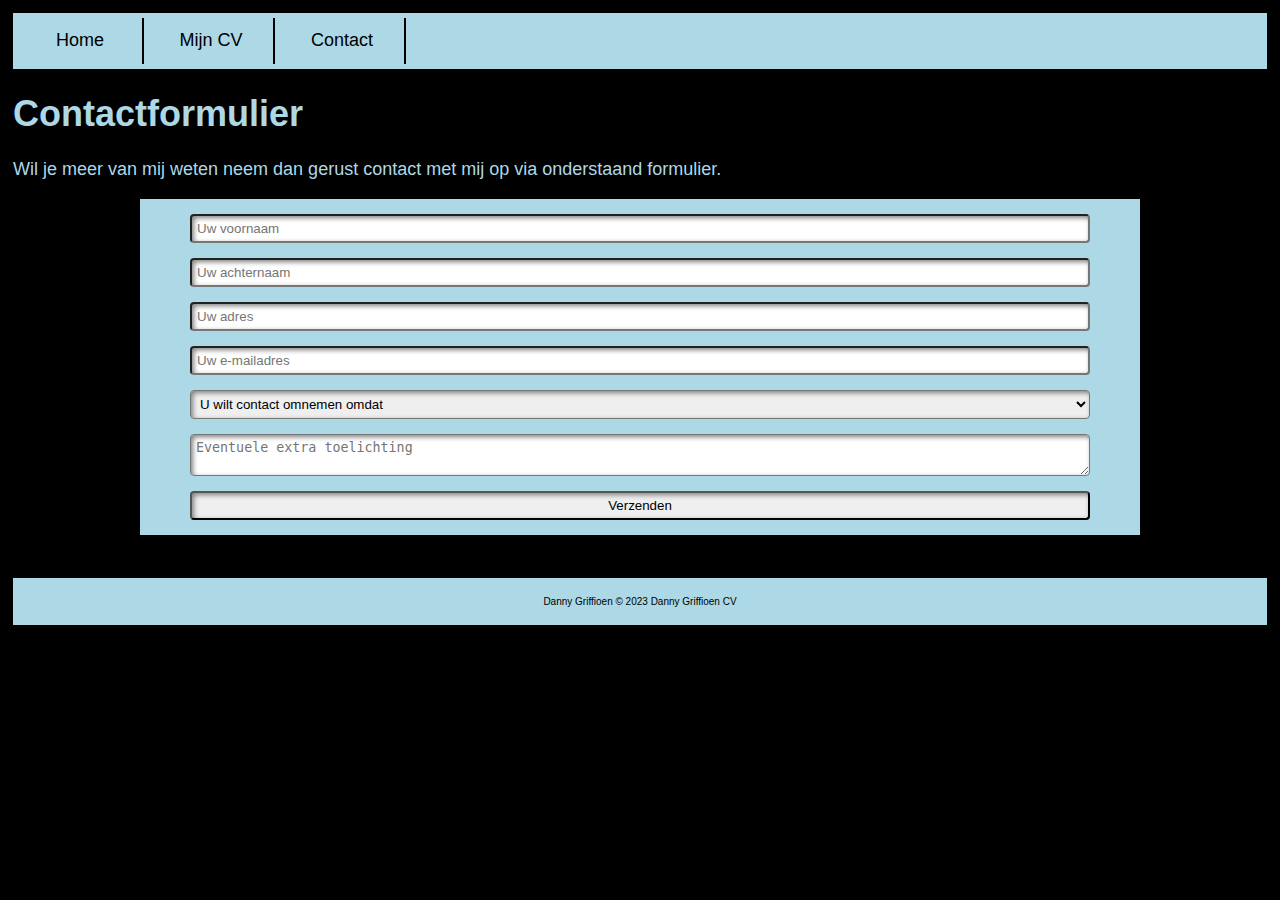
==== contact.html @ f5fad4d8 "Add files via upload" ====
<!DOCTYPE html>
<html>
    <head>
        <title>Contactgegevens</title>
        <link rel="stylesheet" type="text/css" href="stijl/main.css" />
    </head>
    <body>
        <header>
            <nav>
                <li><a href="index.html">Home</a></li>
                <li><a href="mijncv.html">Mijn CV</a></li>
                <li><a href="contact.html">Contact</a></li>
            </nav>
        </header>
        <h1>Contactformulier</h1>
        <p>
            Wil je meer van mij weten neem dan gerust contact met mij op via onderstaand formulier.
        </p>
        <form id="contactform" action="https://formspree.io/f/mvojrbpr" method="post"> 
            <input type="text" name="name" placeholder="Uw voornaam" />
            <input type="text" name="name" placeholder="Uw achternaam" />
            <input type="text" name="name" placeholder="Uw adres" />
            <input type="email" name="_replyto" placeholder="Uw e-mailadres" />
            <select>
                <option>U wilt contact omnemen omdat</option>
                <option>u mij een baan wilt aanbieden</option>
                <option>u de website zo mooi vindt</option>
                <option>u tips heeft om de website te verbeteren</option>
                <option>anders namelijk...</option>
            </select>
            <input type="hidden" name="_subject" value="Website contact" />
            <textarea name="message" placeholder="Eventuele extra toelichting"></textarea>
            <input type="text" name="_gotcha" style="display:none" />
            <button>Verzenden</button>
        </form>
        <br><br>
        <footer>
            Danny Griffioen © 2023 Danny Griffioen CV
        </footer>
---- stijl/main.css ----
body{
    background-color: black;
    font-family: Verdana, sans-serif;
    font-size: 18px;
    color: lightblue;
    padding: 5px;
}
header{
    background-color: lightblue;
    font-family: Verdana, sans-serif;
    font-size: 18px;
    color: black;
    padding: 5px;
}
footer{
    background-color: lightblue;
    font-family: Verdana, sans-serif;
    font-size: 10px;
    text-align: center;
    color: black;
    padding: 18px;
}
form{
    background-color: lightblue; 
    color: black;
    border-collapse: collapse; 
    border: 1px solid black;
    margin-left: auto; 
    margin-right: auto; 
    width: 1000px;
}
table{
    background-color: lightblue; 
    color: black;
    border-collapse: collapse; 
    border: 1px solid black;
    margin-left: auto; 
    margin-right: auto; 
    width: 1000px;
}
th{
    border: 1px solid black; 
    text-align: center;
    width: 1000px;
}
td{
    border: 1px solid black; 
    text-align: center;
    width: 100px;
}
td, th{
    padding: 5px 20px;
}
img.displayed{
    display: block;
    margin-left: auto;
    margin-right: auto;
}
input[type="text"], input[type="email"], textarea, select, option, button{
    display: block;
    margin: 15px 50px;
    padding: 5px 5px;
    width: 900px;
    box-sizing: border-box;
    border-radius: 4px;
    box-shadow: inset 2px 2px 5px grey;
}
nav a{
    color: black;
    text-decoration: none;
}
li{
    display: inline-block;
    height: 22px;
    width: 100px;
    padding: 12px;
    text-align: center;
    border-right: 2px solid black;
    background-color: lightblue;
}
li:hover{
    background-color: rgb(0, 187, 255);
    border-style: none;
}
button:active{
    background-color: rgb(0, 187, 255);
    color: lightblue;
    border-radius: 5px;
    box-shadow: inset 2px 2px 5px black;
}
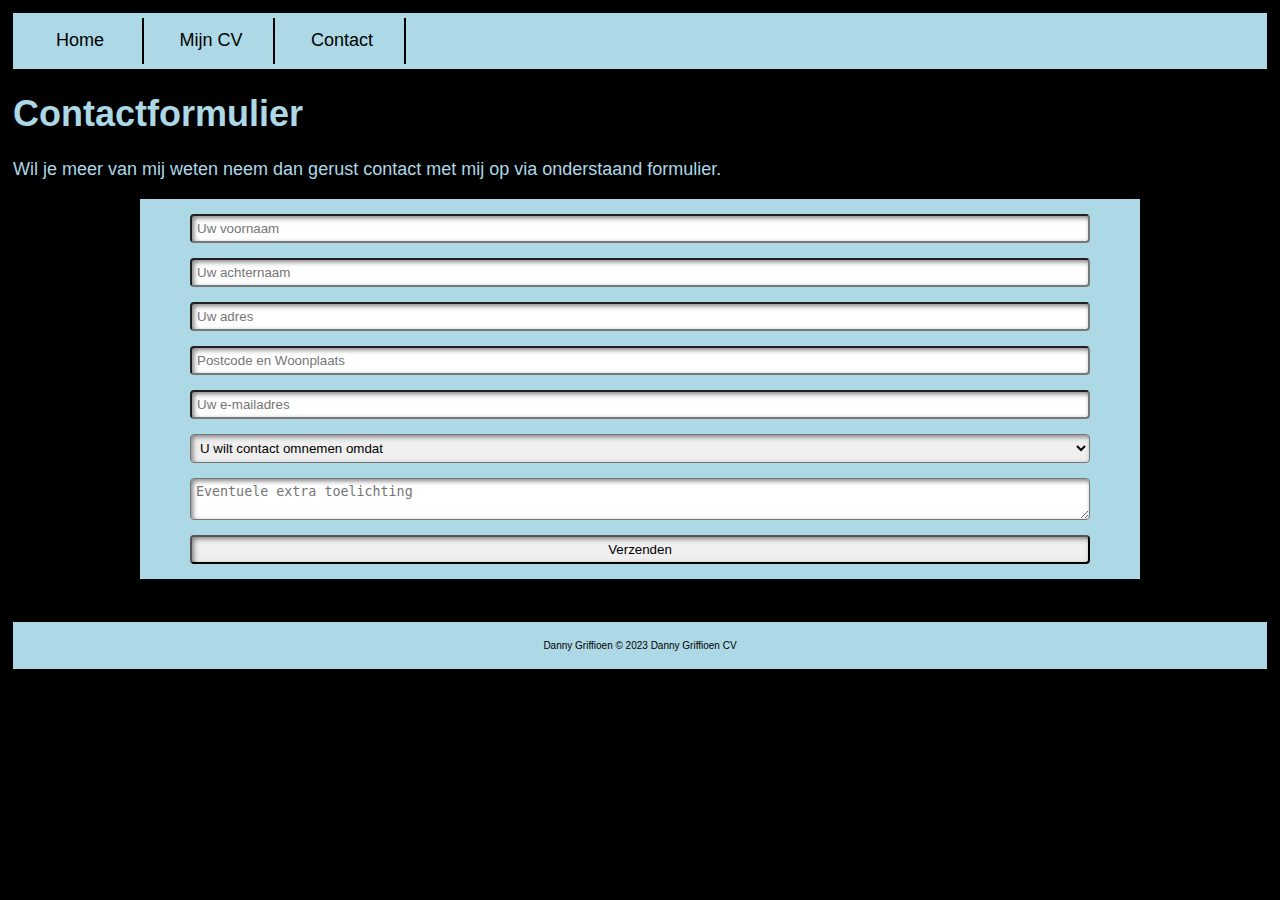
==== commit 1f924a84: "Add files via upload" ====
--- a/contact.html
+++ b/contact.html
@@ -20,6 +20,7 @@
             <input type="text" name="name" placeholder="Uw voornaam" />
             <input type="text" name="name" placeholder="Uw achternaam" />
             <input type="text" name="name" placeholder="Uw adres" />
+            <input type="text" name="name" placeholder="Postcode en Woonplaats" />
             <input type="email" name="_replyto" placeholder="Uw e-mailadres" />
             <select>
                 <option>U wilt contact omnemen omdat</option>
